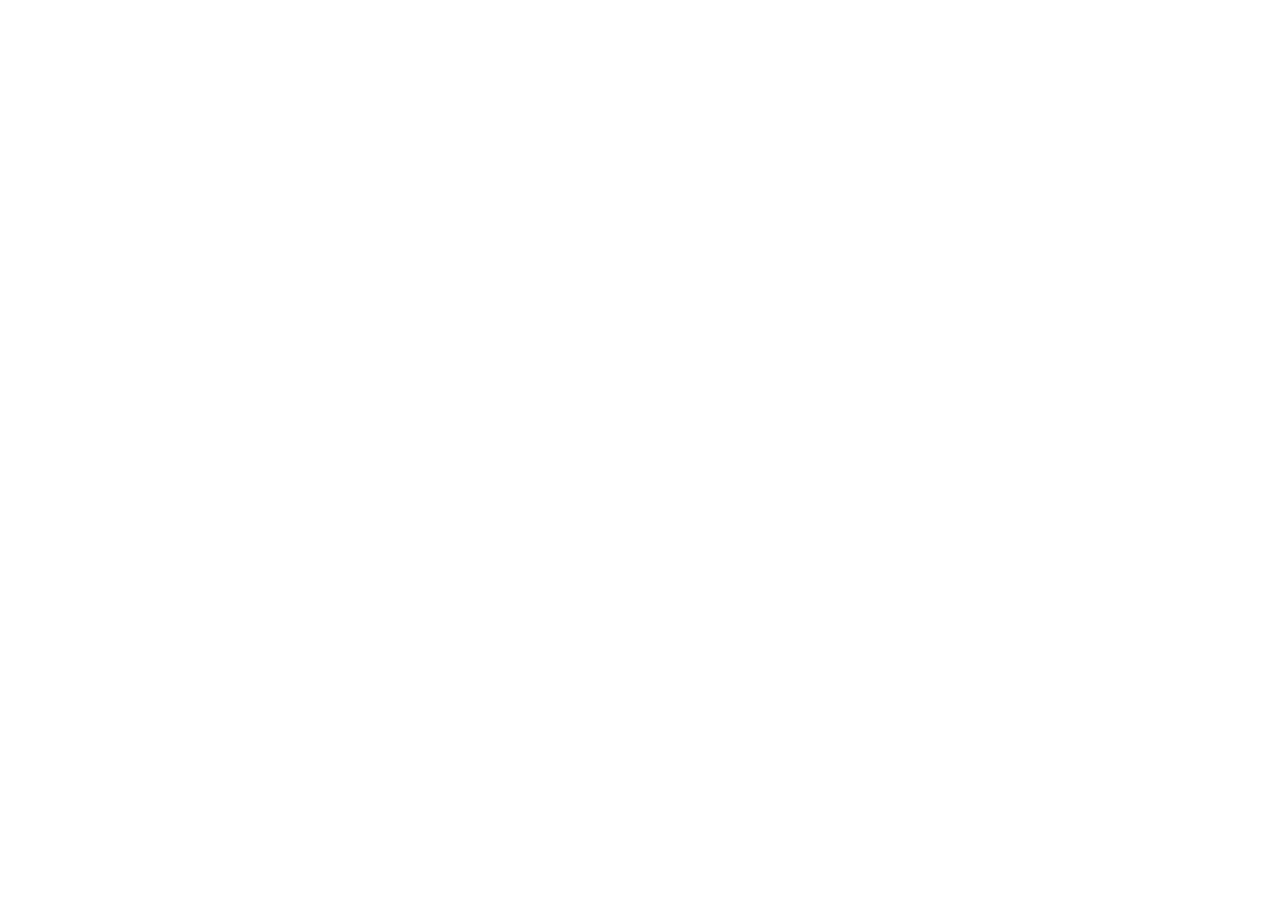
==== javascript/Document -Object- Model(DOM)/Events/keyboardevents/index.html @ a0059db1 "keyboard-event" ====
<!DOCTYPE html>
<html lang="en">
<head>
    <meta charset="UTF-8">
    <meta name="viewport" content="width=device-width, initial-scale=1.0">
    <title>Document</title>
</head>
<body>
    <p id="keypress"></p>
</body>
</html>
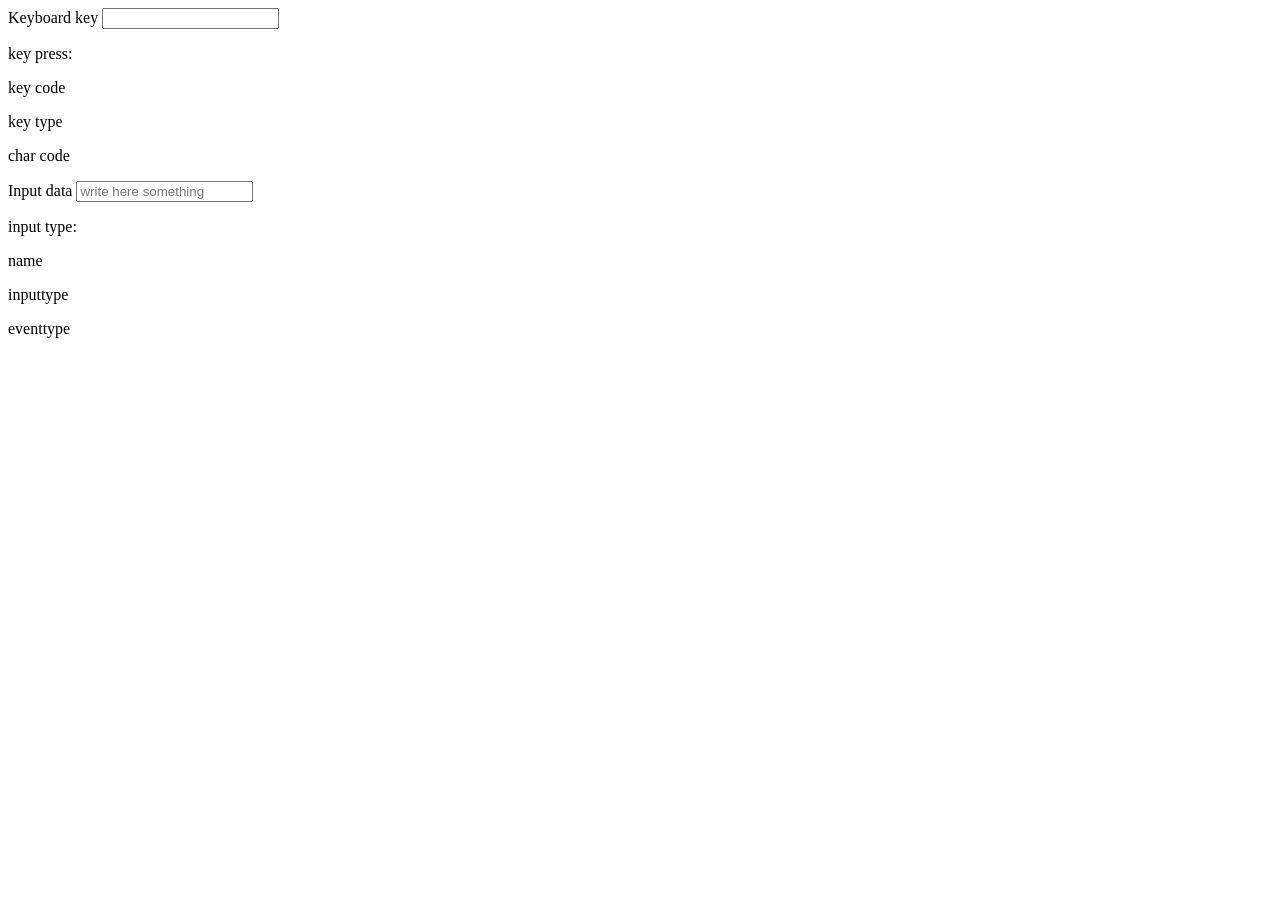
==== commit 02ff1f57: "up,downkeyevent" ====
--- a/javascript/Document -Object- Model(DOM)/Events/keyboardevents/index.html
+++ b/javascript/Document -Object- Model(DOM)/Events/keyboardevents/index.html
@@ -6,6 +6,22 @@
     <title>Document</title>
 </head>
 <body>
-    <p id="keypress"></p>
+   <div>
+    Keyboard key
+    <input type="text" class="keypress">
+    <p class="Keypress">key press:</p>
+    <p class="keycode">key code</p>
+    <p class="keytype">key type</p>
+    <p class="charcode">char code</p>
+   </div>
+   <div>
+    Input data
+    <input type="text" name="username" placeholder="write here something" id="name">
+    <p class="inputvalue">input type:</p>
+    <p class="inputname">name</p>
+    <p class="inputeventtype">inputtype</p>
+    <p class=inputtype>eventtype</p>
+   </div>
+   <script src="script.js"></script>
 </body>
 </html>
